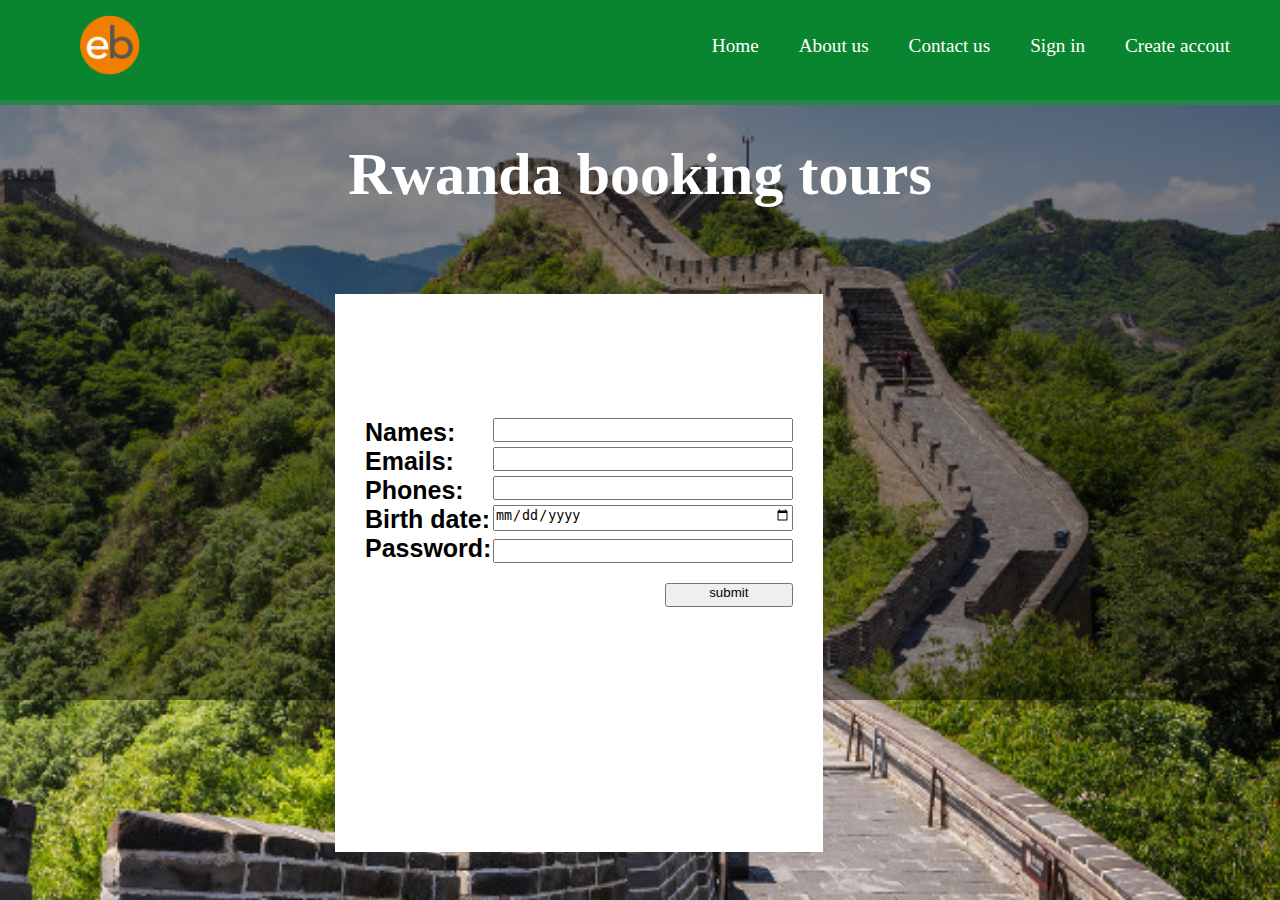
==== sign up.html @ f9e7ffad "first commit" ====
<!DOCTYPE html>
<html lang="en">

<head>
    <meta charset="UTF-8">
    <meta http-equiv="X-UA-Compatible" content="IE=edge">
    <meta name="viewport" content="width=device-width, initial-scale=1.0">
    <link rel="stylesheet" href="./style.css">
    <title>BOOKING TOURS</title>
</head>

<body>
    <!-- this section is for navigation-->
    <div class="topnav">
        <div class="logo"><img class="logo-img" src="./images/logo.png"></div>
        <div class="navbar-right">
            <a class="active" href="#">Create accout</a>
            <a href="./log in.html">Sign in</a>
            <a href="./contact us.html">Contact us</a>
            <a href="./about us.html">About us</a>
            <a href="./index.html">Home</a>
        </div>
    </div>
    <div class="home-containner">
        <h1> Rwanda booking tours</h1>
        <div class="signup-form">
            <h2>Create Account</h2>
            <label for="input">Names:</label>
            <input type="text"><br>
            <label for="input" >Emails:</label>
            <input type="email"><br>
            <label for="input">Phones:</label>
            <input type="phone"><br>
            <label for="input">Birth date:</label>
            <input type="date"><br>
            <label for="input">Password:</label>
            <input type="password"><br>
            <input type="button" value ="submit">
            
        </div>
    </div>

 

</body>

</html>
---- style.css ----
*{
    padding: 0px;
    margin: 0px;
    box-sizing: border-box;
   
}

.topnav{
    width: 100%;
    background: rgb(10, 133, 47);
    padding: 15px 30px 15px 50px;
    display: flex;
    box-shadow: 0px 5px rgb(64, 230, 127);
    
}
.logo{
    width: 10%;
    height: 100%;
    text-align: center;
   
}
.navbar-right{
  height: 70px;
  width: 90%; 
  overflow: hidden; 
  


}
.topnav a{
    color: white;
    padding: 20px;
    font-size: larger;
    float: right;
    text-decoration: none;
    height: 100%;
}
.topnav a:hover{
    background: rgb(82, 0, 7);

}
.logo-img{
    width: 60px;
    height: 60px;
}
.home-containner{
    width: 100%;
    height: 600px;
    padding: 30px;
    background: rgba(0, 0, 0, 0.411);
   
}
body{
    background-image: url(./images/tou.jpg);
    background-size: cover;
    background-attachment: fixed;
}
.home-containner h1{
    padding-top: 10px;
    text-align: center;
    font-size: 60px;
    font-weight: 700;
    color: white;
}
.quote-div{
    height: 50vh;
    width: 35%;
    background: rgba(248, 247, 250, 0.74);
    float: right;
    padding: 30px;
    margin-top: 50px;
    box-shadow: 0px 0px 5px 5px rgba(46, 243, 121, 0.452);
    align-items: center;
}
.quote-div p{
    margin-top: 15px;
}
.quote-div button{
    padding: 15px;
    margin-top: 70px;
    width: 80%;
    border-radius: 10px;
    font-size: 25px;
    font-weight: 700;
    text-align: center;
    margin-left: 45px;
    color: rgb(56, 3, 3);
    

}
.tour-section-container{
    height: 20vh;
    width: 100%;
    background: white;
    padding: 10px 250px 10px 250px;
}
.bottom{
    background-color: white;
    width: 100%;
    height: 80vh;
    display: flex;
    padding: 5px;

}
.bottom h1{
    
    font-weight: 700;
    color: rgb(5, 5, 65);
    font-size: xx-large;
    margin-bottom: 20px;
}
.left{
  
    width: 50%;
    height: 90%;
    padding: 50px 0px 10px 90px;
    align-content: center;
  
}
.left h1{
    font-family: sans-serif;
    font-size: 40px;
}
.left button{
    text-align: center;
    padding: 10px;
    border-radius: 15px;
    width: 30%;
    margin-top: 40px;
    margin-left: 150px;
    font-size: 90%;
    color: brown;
}
.right{
   width: 90%;
    height: 90%;
  
   
    
}

select{
    display: block;
    width: 60%;
    height: 10%;
    box-shadow: 3px 3px 3px gray;
}
label{
    font-size: 25px;
    font-weight: 700;
    font-family: sans-serif;
}
.signup-form{
    width: 40%;
    height: 62vh;
    background: white;
    margin: 85px 0px 8px 25%;
    padding: 30px;
}
.home-containner h2{
    margin-bottom: 35px;
    font-size: 35px;
    font-family:sans-serif;
}
.signup-form label{
    font-size: 25px;
    margin-bottom: 35px;
}
.signup-form input{
    padding-bottom: 5px;
    float: right;
    width: 300px;
    
}
.signup-form input[type=button]{
    width: 30%;
    float: right;
    margin-top: 20px;

}
.signup-form input[type=password]{
 margin-top: 5px;
}
.header{
    background: yellowgreen;
    columns: green;
    font-size: 30px;
    font-weight: 700;
    font-family: sans-serif;
    text-align: center;
    height: 20vh;
}
.about-container{
    background: white;
    height: 80vh;
    display: flex;
    padding-top: 30px;
  
   
}
.about-left{

    width: 60%;
    height: 80vh;
    padding: 15px;

}
.about-right{

    width: 60%;
    height: 80vh;
    padding-left: 50px;
}

.about-left p{
    padding-top: 30px;
    font-size: 20px;
    width: 80%;
    margin-left: 55px;
    text-align: center;
    color: rgb(83, 15, 3);
    font-family: sans-serif;
   
   
    
    
}
.about-left h1{
  text-align: center;
    
    

}
.last-container{
    display: flex;
    background: white;
    align-items: center;
    height: 70vh;
    color: rgb(83, 15, 3);
    
    
 

}
.last-container img{
    border-radius: 50%;
    margin-left: 80px;
}
.last-container .first img{
    margin-left: 100px;
}

.first{
width: 25%;
padding: 10px;
margin-left: 80px;
height: 45vh;
background: whitesmoke;
margin-top: 2px;
border-radius: 50px 50px 5px 5px;



}
.second{
    width: 25%;
    padding: 10px;
    margin-left: 70px;
    height: 45vh;
    background: whitesmoke;
    margin-top: 2px;
    border-radius: 50px 50px 5px 5px;

}
.third{
    width: 25%;
    padding: 10px;
    margin-left: 90px;
    height: 45vh;
    background: whitesmoke;
    margin-top: 2px;
    border-radius: 50px 50px 5px 5px;
}
.last-container p,h3{
    text-align: center;
    font-size: 15px;
    font-weight: 700;
    background: whitesmoke;
    margin-top: 5px;
}
.login-form{
    background: rgb(2, 56, 2);
    width: 40%;
    height: 75%;
    margin: 20px 0px 0px 30%;
    padding: 30px 20px 2px 90px;

}
.login-form input[type=email]{
    padding: 5px;
    float: right;
    width: 85%;
    box-shadow: 3px 3px 3px rgb(66, 94, 70);
    background: rgb(144, 230, 144);
    height: 10%;

}
.login-form input[type=password]{
    padding: 5px;
    float: right;
    width: 85%;
    box-shadow: 3px 3px 3px rgb(66, 94, 70);
    background: rgb(144, 230, 144);
    height: 10%
}
.login-form img{
    margin-bottom: 5px;
}
input[type=checkbox]{
    height: 20px;
    margin-top: 20px;
}
.login-form label, h2{
    color: white;
    font-size: 20px;
}
.login-form h2{
    font-size: 10px;
}
.login-form  input[type=button]{
    width: 90px;
    height: 30px;
    margin-top: 10px;
    border-radius: 10px;
    font-size: 20px;
    font-weight: 700;
    
}
.login-form  input[type=button]:hover{
    background: rgb(56, 8, 2);
    color: white;
    border-radius: rgb(56, 8, 2);;
}
.home-containner h2{
    color: white;
    margin-top: 1px;
    font-size: 50px;
    text-align: center;
    font-family: 'Times New Roman', Times, serif;
}
.login-form p{
    font-size: 20px;
}
.contact-form{
    display: flex;
    background: rgb(71, 69, 69);
    width: 40%;
    height: 60vh;
    margin-left: 290px;
    padding: 10px;
    margin-top: 40px;

}
.contact-left input{
    height: 20px;
    padding-bottom: 3px;
}

.row{
    display: flex;
    padding: 10px;
    margin-left: 20px;
}
.row img{
    width: 40px;
    height: 30px; 
    margin-bottom: 25px;

}
.col2{
    margin-left: 20px;
   font-size: 20px;
   color: white;

}
.col2 p{
    margin-bottom: 9px;
}
.lastly img{
    margin-left: 20px;
    width: 50px;
    height: 40px;
}
textarea{
    height: 30%;
}
.lastly  h1{
    color: white;
}
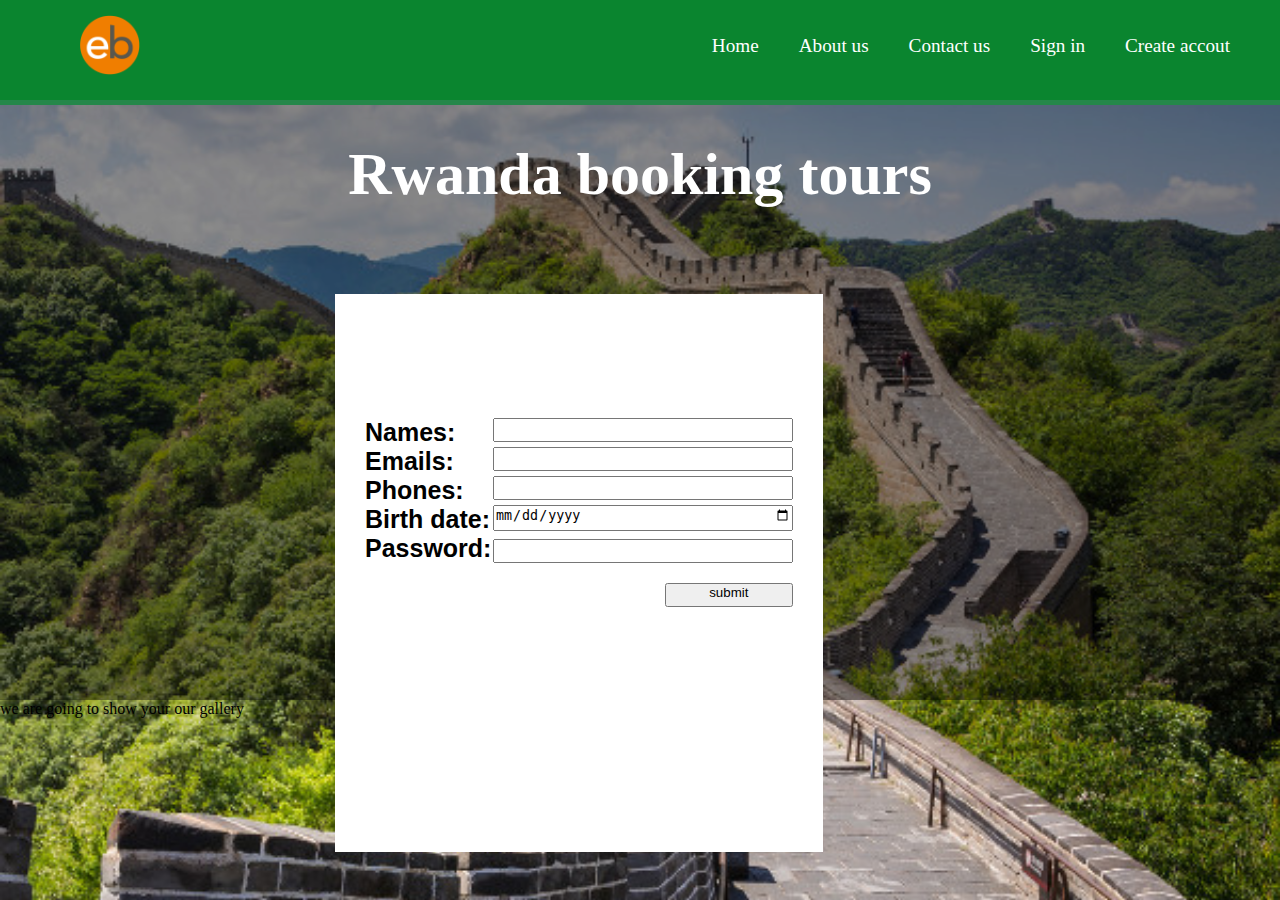
==== commit e96d40d2: "our new change" ====
--- a/sign up.html
+++ b/sign up.html
@@ -39,6 +39,7 @@
             
         </div>
     </div>
+    <p>we are going to show your our gallery</p>
 
  
 
